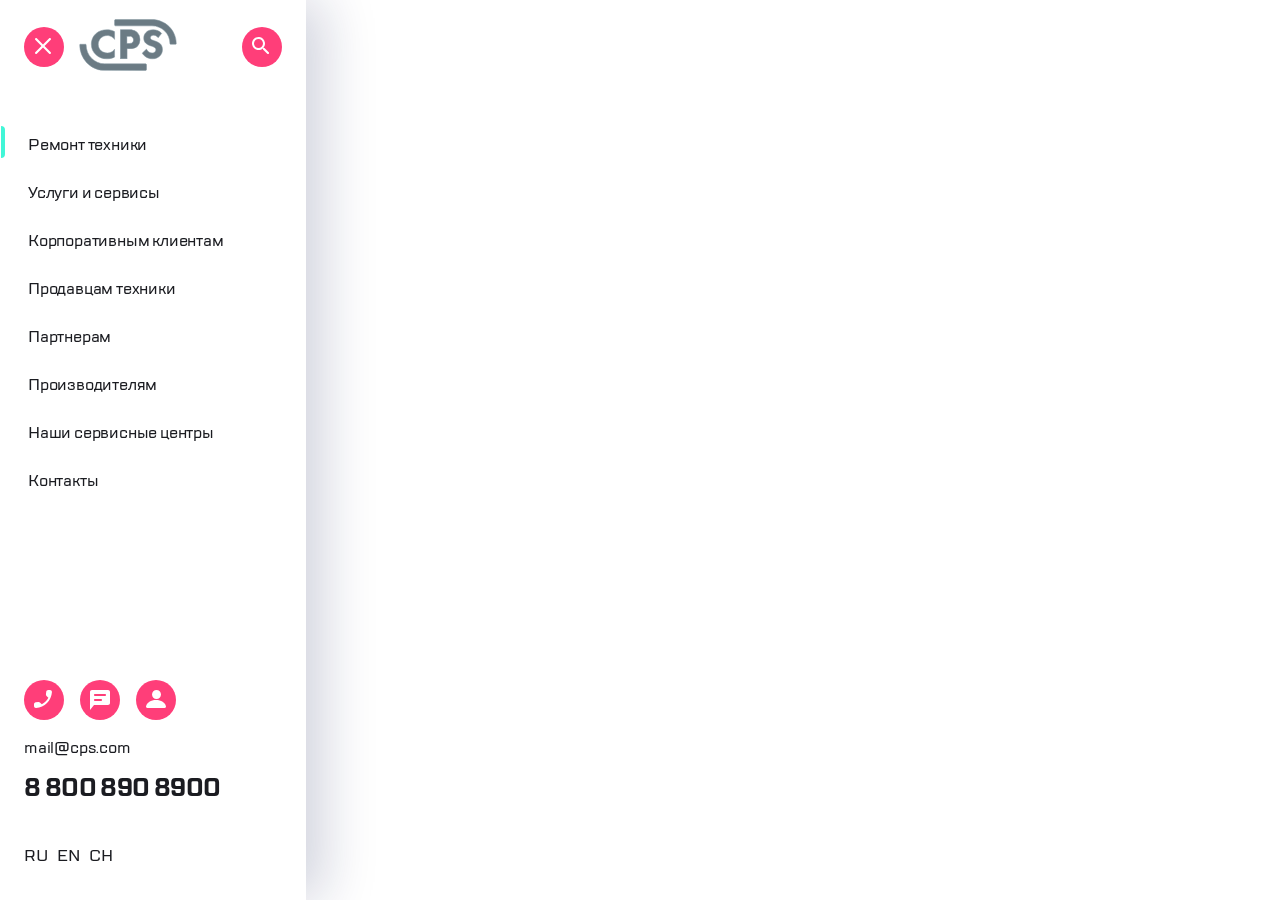
==== maket1.4/index.html @ d53dafe7 "Add files via upload" ====
<!DOCTYPE html>
<html lang="en">
<head>
  <meta charset="UTF-8">
  <link rel="stylesheet" href="stylesidemenu.css">
  <meta http-equiv="X-UA-Compatible" content="IE=edge">
  <meta name="viewport" content="width=device-width, initial-scale=1.0">
  <title>Document</title>
</head>
<body>
    <nav class="menu">
      <div class="menu__header">
        <a class="btn" href="#"><img class="image_pos" src="icon/cancel.svg" alt="menu cancel"></a>
        <a href="#" class="menu__logo"><img src="icon/logo.svg" alt="logo"></a>
        <a class="btn" href="#"><img class="image_pos" src="icon/search.svg" alt="menu search"></a>
      </div>
      <ul class="menu__items">
        <li class="menu__list menu_list--default"><a class="menu__header--link" href="#"><span>Ремонт техники</span></a></li>
        <li class="menu__list"><a class="menu__header--link" href="#">Услуги и сервисы</a></li>
        <li class="menu__list"><a class="menu__header--link" href="#">Корпоративным клиентам</a></li>
        <li class="menu__list"><a class="menu__header--link" href="#">Продавцам техники</a></li>
        <li class="menu__list"><a class="menu__header--link" href="#">Партнерам</a></li>
        <li class="menu__list"><a class="menu__header--link" href="#">Производителям</a></li>
        <li class="menu__list"><a class="menu__header--link" href="#">Наши сервисные центры</a></li>
        <li class="menu__list"><a class="menu__header--link" href="#">Контакты</a></li>
      </ul>
      <div class="menu__footer">
        <div class="footer__contact">
          <div class="footer__btn">
            <a href="#" class="btn footer__call"><img class="image_pos" src="icon/call.svg" alt="footer call"></a></button>
            <a href="#" class="btn footer__chat"><img class="image_pos" src="icon/chat.svg" alt="footer chat"></a>
            <a href="#" class="btn footer__profile"><img class="image_pos" src="icon/profile.svg" alt="footer profile"></a>
          </div>
          <a href="mailto:mail@cps.com" class="footer__mail">mail@cps.com</a>
          <a href="tel:88008908900" class="footer__number">8 800 890 8900</a>
        </div>
        <div class="footer__lang">
          <a href="#" class="footer__lang--items">RU</a>
          <a href="#" class="footer__lang--items">EN</a>
          <a href="#" class="footer__lang--items">CH</a>
        </div>
      </div>
    </nav>
  </div> 
</body>
</html>
---- maket1.4/stylesidemenu.css ----
/* шрифты */

@font-face {
  font-family: TTLakesSection;
  src: url(fonts/TTLakes-Medium.ttf);
}

@font-face {
  font-family: TTLakes;
  src: url(fonts/TTLakes-Bold.ttf);
}

/* обнуление */

h1, p {margin: 0; padding: 0;}

a{
  text-decoration: none;
}

/* разметка */

body{
  margin: 0px;
  background-color: #FFFFFF;
}

.container{
  max-width: 1024px;
  margin: 0 auto;
}


.btn{
  width: 40px;
  height: 40px;
  border-radius: 50%;
  background: #ff3e79;
  border: none;
  padding: 0;
}

.btn:hover{
  filter: drop-shadow(0 0 3px black);
  transition-duration: 0.2s;
  transform: scale(1.2);
  background-color: blue;
}

.menu{
  display: flex;
  flex-direction: column;
  justify-content: space-between;
  height: calc(var(--vh, 1vh) * 100);
  position: fixed;
  overflow: auto;
  box-shadow: 16px 0 52px rgb(14 24 80 / 20%);
}

::-webkit-scrollbar { 
  display: none; 
}


.menu__header{
  display: flex;
  flex-direction: row;
  justify-content: flex-start;
  align-items: center;
  margin-top: 18.73px;
  margin-bottom: 46px;
  margin-right: 24px;
  margin-left: 24px;
}

.image_pos{
  margin-top: 10px;
  margin-left: 10px;
}

.menu__logo{
  position: relative;
  background: none;
  border: none;
  padding: 0;
  margin: 0;
  left: 15px;
  margin-right: 80px;
}

.menu__items{
  display: flex;
  flex-direction: column;
  justify-content: flex-start;
  list-style: none;
  padding: 0;
  margin: 0 16px 16px 16px;
  position: relative;
}

.menu__list{
  padding: 12px;
}

.menu_list--default::before{
  content: '';
  position: absolute;
  height: 32px;
  width: 4px;
  left: -15px;
  top: 5px;
  background-color: #41f6d7;
  border-top-right-radius: 4px;
  border-bottom-right-radius: 4px;
}

.menu__header--link{
  display: block;
  line-height: 24px;
  font-family: 'TTLakesSection', sans-serif;
  height: 24px;
  font-size: 16px;
  letter-spacing: -0.2px;
  color: #1B1C21;
  width: auto;
}


.menu__header--link:hover{
  color: #7E7E82;
}

.menu__header--link:focus{
  color: #7E7E82;
}


.menu__footer{
  display: flex;
  flex-direction: column;
  justify-content: flex-start;
  margin-top: auto;
  margin-left: 24px;
}

.footer__contact{
  display: flex;
  flex-direction: column;
}

.footer__btn{
  display: flex;
  flex-direction: row;
  justify-content: flex-start;
  margin-bottom: 16px;
}

.footer__call,
.footer__chat{
  margin-right: 16px;
}

.footer__mail{
  line-height: 24px;
  font-family: 'TTLakesSection', sans-serif;
  height: 24px;
  font-size: 16px;
  letter-spacing: -0.2px;
  color: #1B1C21;
  margin-bottom: 12px;
}

.footer__number{
  line-height: 32px;
  font-family: 'TTLakes';
  height: 32px;
  font-size: 24px;
  letter-spacing: -0.6px;
  color: #1B1C21;
  margin-bottom: 40px;
}

.footer__lang{
  margin-bottom: 32px;
}

.footer__lang--items{
  border: none;
  background: none;
  padding: 0;
  height: 24px;
  font-family: 'TTLakesSection';
  font-size: 16px;
  line-height: 24px;
  margin-right: 5px;
  color: #1B1C21;
}

.footer__lang--items:hover{
  color: #7E7E82;
}


.footer__lang--items:focus{
  color: #7E7E82;
}
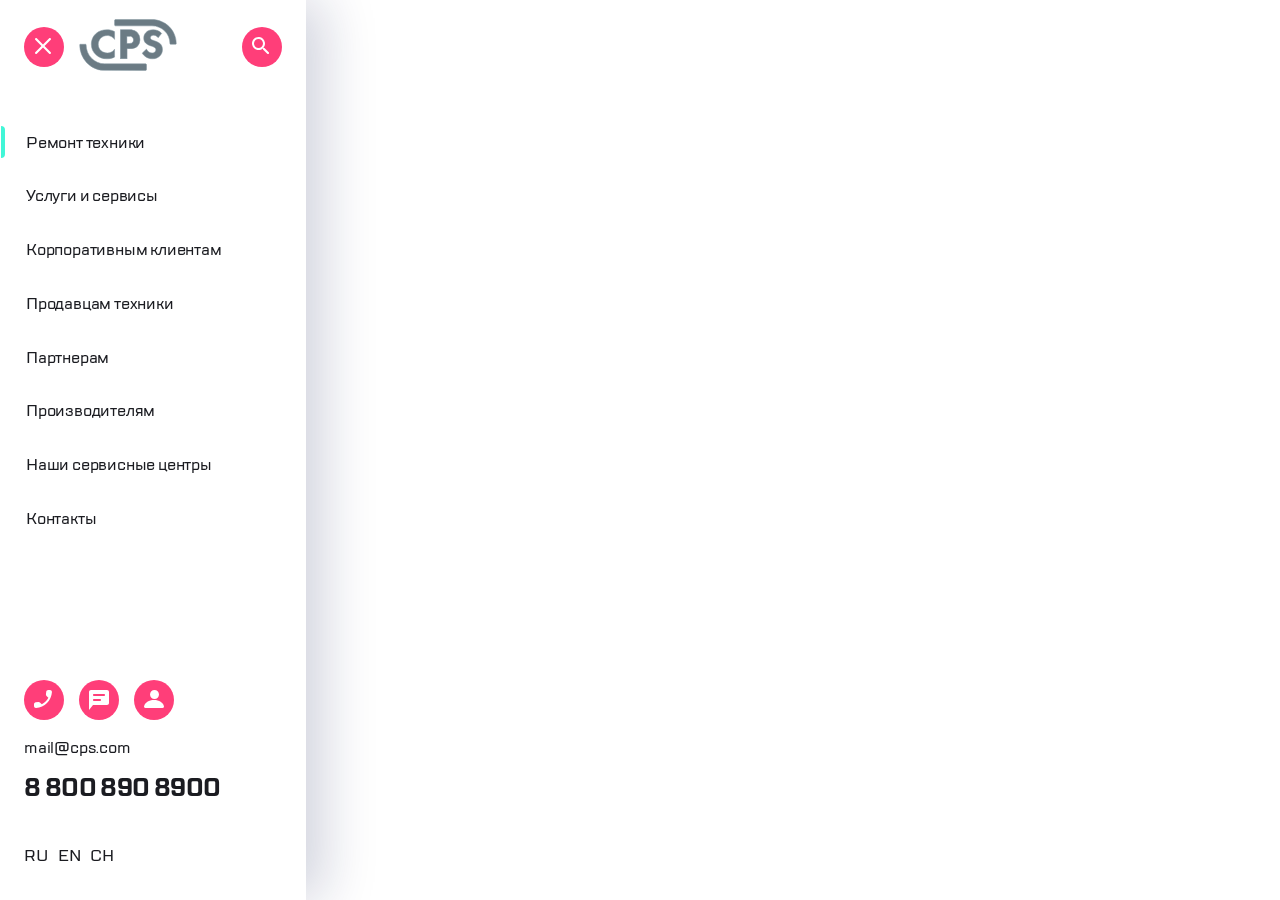
==== commit f95fea12: "commit" ====
--- a/maket1.4/index.html
+++ b/maket1.4/index.html
@@ -27,7 +27,7 @@
       <div class="menu__footer">
         <div class="footer__contact">
           <div class="footer__btn">
-            <a href="#" class="btn footer__call"><img class="image_pos" src="icon/call.svg" alt="footer call"></a></button>
+            <a href="#" class="btn footer__call"><img class="image_pos" src="icon/call.svg" alt="footer call"></a>
             <a href="#" class="btn footer__chat"><img class="image_pos" src="icon/chat.svg" alt="footer chat"></a>
             <a href="#" class="btn footer__profile"><img class="image_pos" src="icon/profile.svg" alt="footer profile"></a>
           </div>
--- a/maket1.4/stylesidemenu.css
+++ b/maket1.4/stylesidemenu.css
@@ -12,26 +12,30 @@
 
 /* обнуление */
 
-h1, p {margin: 0; padding: 0;}
+h1,
+p {
+  margin: 0;
+  padding: 0;
+}
 
-a{
+a {
   text-decoration: none;
 }
 
 /* разметка */
 
-body{
+body {
   margin: 0px;
   background-color: #FFFFFF;
 }
 
-.container{
+.container {
   max-width: 1024px;
   margin: 0 auto;
 }
 
 
-.btn{
+.btn {
   width: 40px;
   height: 40px;
   border-radius: 50%;
@@ -40,14 +44,14 @@
   padding: 0;
 }
 
-.btn:hover{
+.btn:hover {
   filter: drop-shadow(0 0 3px black);
   transition-duration: 0.2s;
   transform: scale(1.2);
   background-color: blue;
 }
 
-.menu{
+.menu {
   display: flex;
   flex-direction: column;
   justify-content: space-between;
@@ -57,28 +61,28 @@
   box-shadow: 16px 0 52px rgb(14 24 80 / 20%);
 }
 
-::-webkit-scrollbar { 
-  display: none; 
+::-webkit-scrollbar {
+  display: none;
 }
 
 
-.menu__header{
+.menu__header {
   display: flex;
   flex-direction: row;
   justify-content: flex-start;
   align-items: center;
   margin-top: 18.73px;
-  margin-bottom: 46px;
+  margin-bottom: 30px;
   margin-right: 24px;
   margin-left: 24px;
 }
 
-.image_pos{
+.image_pos {
   margin-top: 10px;
   margin-left: 10px;
 }
 
-.menu__logo{
+.menu__logo {
   position: relative;
   background: none;
   border: none;
@@ -88,21 +92,20 @@
   margin-right: 80px;
 }
 
-.menu__items{
+.menu__items {
   display: flex;
   flex-direction: column;
-  justify-content: flex-start;
+  justify-content: space-between;
+  height: 400px;
   list-style: none;
-  padding: 0;
-  margin: 0 16px 16px 16px;
+  padding: 10px;
+  margin-left: 16px;
   position: relative;
 }
 
-.menu__list{
-  padding: 12px;
-}
 
-.menu_list--default::before{
+
+.menu_list--default::before {
   content: '';
   position: absolute;
   height: 32px;
@@ -114,7 +117,7 @@
   border-bottom-right-radius: 4px;
 }
 
-.menu__header--link{
+.menu__header--link {
   display: block;
   line-height: 24px;
   font-family: 'TTLakesSection', sans-serif;
@@ -125,17 +128,11 @@
   width: auto;
 }
 
-
-.menu__header--link:hover{
+.menu__header--link:hover {
   color: #7E7E82;
 }
 
-.menu__header--link:focus{
-  color: #7E7E82;
-}
-
-
-.menu__footer{
+.menu__footer {
   display: flex;
   flex-direction: column;
   justify-content: flex-start;
@@ -143,24 +140,20 @@
   margin-left: 24px;
 }
 
-.footer__contact{
+.footer__contact {
   display: flex;
   flex-direction: column;
 }
 
-.footer__btn{
+.footer__btn {
   display: flex;
   flex-direction: row;
-  justify-content: flex-start;
+  justify-content: space-between;
+  width: 150px;
   margin-bottom: 16px;
 }
 
-.footer__call,
-.footer__chat{
-  margin-right: 16px;
-}
-
-.footer__mail{
+.footer__mail {
   line-height: 24px;
   font-family: 'TTLakesSection', sans-serif;
   height: 24px;
@@ -170,7 +163,7 @@
   margin-bottom: 12px;
 }
 
-.footer__number{
+.footer__number {
   line-height: 32px;
   font-family: 'TTLakes';
   height: 32px;
@@ -180,11 +173,14 @@
   margin-bottom: 40px;
 }
 
-.footer__lang{
+.footer__lang {
+  display: flex;
+  justify-content: space-between;
+  width: 90px;
   margin-bottom: 32px;
 }
 
-.footer__lang--items{
+.footer__lang--items {
   border: none;
   background: none;
   padding: 0;
@@ -192,16 +188,9 @@
   font-family: 'TTLakesSection';
   font-size: 16px;
   line-height: 24px;
-  margin-right: 5px;
   color: #1B1C21;
 }
 
-.footer__lang--items:hover{
+.footer__lang--items:hover {
   color: #7E7E82;
-}
-
-
-.footer__lang--items:focus{
-  color: #7E7E82;
-}
-
+}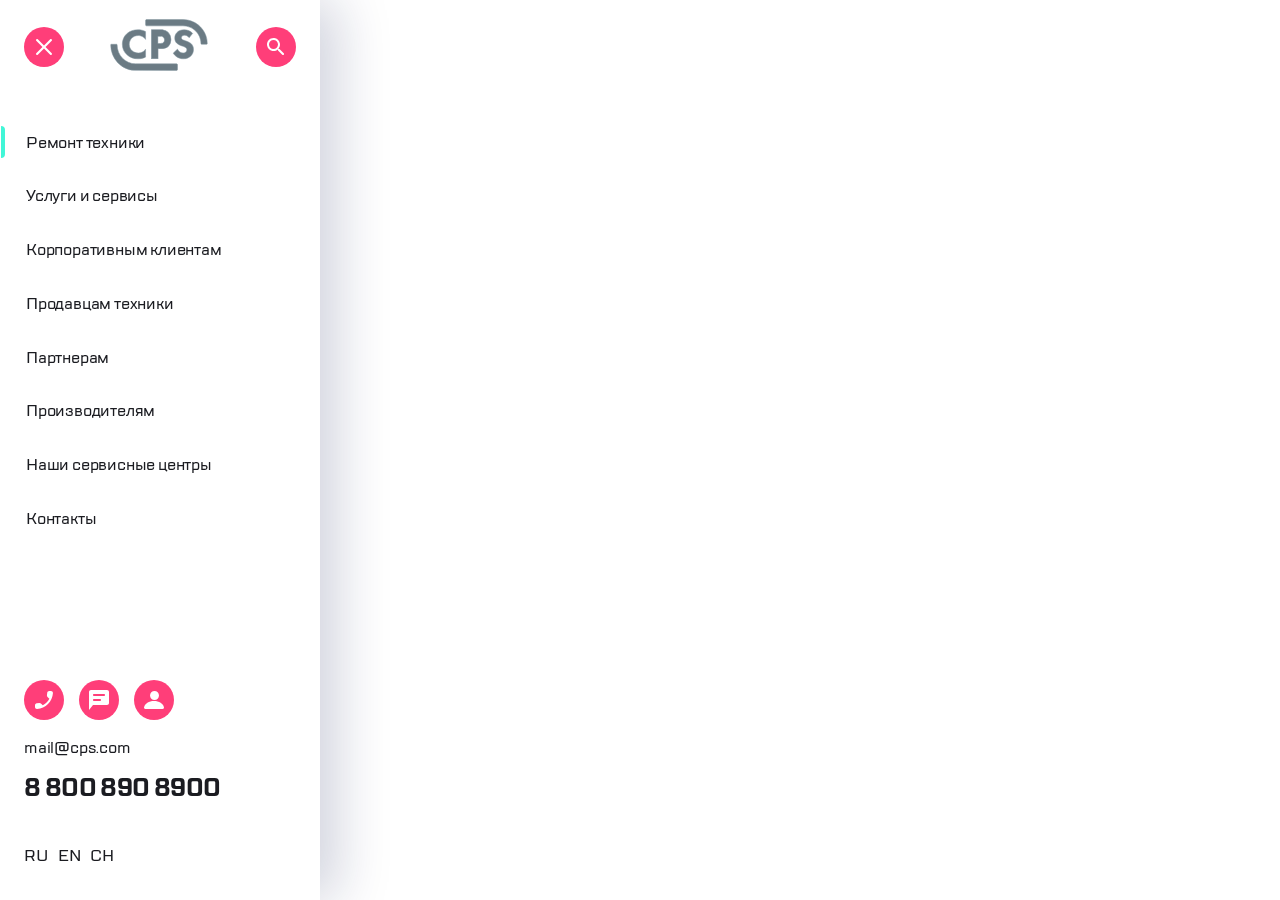
==== commit cb448e5c: "Add files via upload" ====
--- a/maket1.4/index.html
+++ b/maket1.4/index.html
@@ -1,5 +1,6 @@
 <!DOCTYPE html>
 <html lang="en">
+
 <head>
   <meta charset="UTF-8">
   <link rel="stylesheet" href="stylesidemenu.css">
@@ -7,15 +8,18 @@
   <meta name="viewport" content="width=device-width, initial-scale=1.0">
   <title>Document</title>
 </head>
+
 <body>
-    <nav class="menu">
-      <div class="menu__header">
-        <a class="btn" href="#"><img class="image_pos" src="icon/cancel.svg" alt="menu cancel"></a>
-        <a href="#" class="menu__logo"><img src="icon/logo.svg" alt="logo"></a>
-        <a class="btn" href="#"><img class="image_pos" src="icon/search.svg" alt="menu search"></a>
-      </div>
+  <div class="menu">
+    <div class="menu__header">
+      <a class="btn" href="#"><img src="icon/cancel.svg" alt="menu cancel"></a>
+      <a href="#" class="menu__logo"><img src="icon/logo.svg" alt="logo"></a>
+      <a class="btn" href="#"><img class="image_pos" src="icon/search.svg" alt="menu search"></a>
+    </div>
+    <nav>
       <ul class="menu__items">
-        <li class="menu__list menu_list--default"><a class="menu__header--link" href="#"><span>Ремонт техники</span></a></li>
+        <li class="menu__list menu_list--default"><a class="menu__header--link" href="#"><span>Ремонт техники</span></a>
+        </li>
         <li class="menu__list"><a class="menu__header--link" href="#">Услуги и сервисы</a></li>
         <li class="menu__list"><a class="menu__header--link" href="#">Корпоративным клиентам</a></li>
         <li class="menu__list"><a class="menu__header--link" href="#">Продавцам техники</a></li>
@@ -24,23 +28,25 @@
         <li class="menu__list"><a class="menu__header--link" href="#">Наши сервисные центры</a></li>
         <li class="menu__list"><a class="menu__header--link" href="#">Контакты</a></li>
       </ul>
-      <div class="menu__footer">
-        <div class="footer__contact">
-          <div class="footer__btn">
-            <a href="#" class="btn footer__call"><img class="image_pos" src="icon/call.svg" alt="footer call"></a>
-            <a href="#" class="btn footer__chat"><img class="image_pos" src="icon/chat.svg" alt="footer chat"></a>
-            <a href="#" class="btn footer__profile"><img class="image_pos" src="icon/profile.svg" alt="footer profile"></a>
-          </div>
-          <a href="mailto:mail@cps.com" class="footer__mail">mail@cps.com</a>
-          <a href="tel:88008908900" class="footer__number">8 800 890 8900</a>
+    </nav>
+    <div class="menu__footer">
+      <div class="footer__contact">
+        <div class="footer__btn">
+          <a href="#" class="btn"><img src="icon/call.svg" alt="footer call"></a>
+          <a href="#" class="btn"><img src="icon/chat.svg" alt="footer chat"></a>
+          <a href="#" class="btn"><img src="icon/profile.svg" alt="footer profile"></a>
         </div>
-        <div class="footer__lang">
-          <a href="#" class="footer__lang--items">RU</a>
-          <a href="#" class="footer__lang--items">EN</a>
-          <a href="#" class="footer__lang--items">CH</a>
-        </div>
+        <a href="mailto:mail@cps.com" class="footer__mail">mail@cps.com</a>
+        <a href="tel:88008908900" class="footer__number">8 800 890 8900</a>
       </div>
-    </nav>
-  </div> 
+      <div class="footer__lang">
+        <a href="#" class="footer__lang--items">RU</a>
+        <a href="#" class="footer__lang--items">EN</a>
+        <a href="#" class="footer__lang--items">CH</a>
+      </div>
+    </div>
+  </div>
+  </div>
 </body>
+
 </html>--- a/maket1.4/stylesidemenu.css
+++ b/maket1.4/stylesidemenu.css
@@ -36,6 +36,9 @@
 
 
 .btn {
+  display: flex;
+  justify-content: center;
+  align-items: center;
   width: 40px;
   height: 40px;
   border-radius: 50%;
@@ -59,6 +62,7 @@
   position: fixed;
   overflow: auto;
   box-shadow: 16px 0 52px rgb(14 24 80 / 20%);
+  width: 320px;
 }
 
 ::-webkit-scrollbar {
@@ -69,7 +73,7 @@
 .menu__header {
   display: flex;
   flex-direction: row;
-  justify-content: flex-start;
+  justify-content: space-between;
   align-items: center;
   margin-top: 18.73px;
   margin-bottom: 30px;
@@ -77,10 +81,7 @@
   margin-left: 24px;
 }
 
-.image_pos {
-  margin-top: 10px;
-  margin-left: 10px;
-}
+
 
 .menu__logo {
   position: relative;
@@ -88,8 +89,9 @@
   border: none;
   padding: 0;
   margin: 0;
-  left: 15px;
-  margin-right: 80px;
+
+  width: 100px;
+
 }
 
 .menu__items {
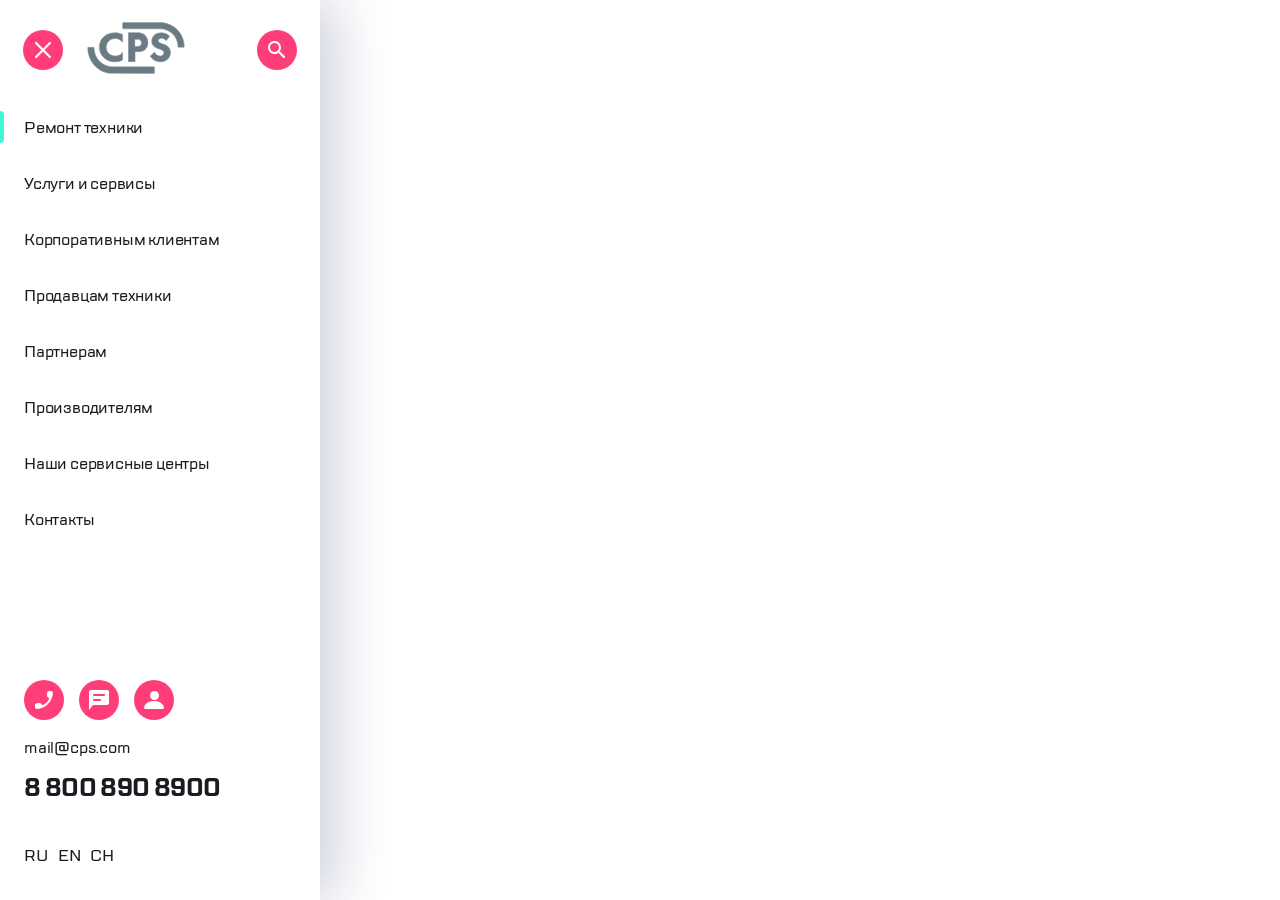
==== commit c66ec9cb: "Add files via upload" ====
--- a/maket1.4/index.html
+++ b/maket1.4/index.html
@@ -13,20 +13,22 @@
   <div class="menu">
     <div class="menu__header">
       <a class="btn" href="#"><img src="icon/cancel.svg" alt="menu cancel"></a>
-      <a href="#" class="menu__logo"><img src="icon/logo.svg" alt="logo"></a>
-      <a class="btn" href="#"><img class="image_pos" src="icon/search.svg" alt="menu search"></a>
+      <div class="header-section">
+        <a href="#" class="menu__logo"><img src="icon/logo.svg" alt="logo"></a>
+        <a class="btn" href="#"><img class="image_pos" src="icon/search.svg" alt="menu search"></a>
+      </div>
     </div>
-    <nav>
-      <ul class="menu__items">
-        <li class="menu__list menu_list--default"><a class="menu__header--link" href="#"><span>Ремонт техники</span></a>
+    <nav class="nav">
+      <ul class="nav__items">
+        <li class="nav_list--default"><a class="nav__link" href="#"><span>Ремонт техники</span></a>
         </li>
-        <li class="menu__list"><a class="menu__header--link" href="#">Услуги и сервисы</a></li>
-        <li class="menu__list"><a class="menu__header--link" href="#">Корпоративным клиентам</a></li>
-        <li class="menu__list"><a class="menu__header--link" href="#">Продавцам техники</a></li>
-        <li class="menu__list"><a class="menu__header--link" href="#">Партнерам</a></li>
-        <li class="menu__list"><a class="menu__header--link" href="#">Производителям</a></li>
-        <li class="menu__list"><a class="menu__header--link" href="#">Наши сервисные центры</a></li>
-        <li class="menu__list"><a class="menu__header--link" href="#">Контакты</a></li>
+        <li><a class="nav__link" href="#">Услуги и сервисы</a></li>
+        <li><a class="nav__link" href="#">Корпоративным клиентам</a></li>
+        <li><a class="nav__link" href="#">Продавцам техники</a></li>
+        <li><a class="nav__link" href="#">Партнерам</a></li>
+        <li><a class="nav__link" href="#">Производителям</a></li>
+        <li><a class="nav__link" href="#">Наши сервисные центры</a></li>
+        <li><a class="nav__link" href="#">Контакты</a></li>
       </ul>
     </nav>
     <div class="menu__footer">
@@ -46,7 +48,5 @@
       </div>
     </div>
   </div>
-  </div>
 </body>
-
 </html>--- a/maket1.4/stylesidemenu.css
+++ b/maket1.4/stylesidemenu.css
@@ -50,14 +50,13 @@
 .btn:hover {
   filter: drop-shadow(0 0 3px black);
   transition-duration: 0.2s;
-  transform: scale(1.2);
+  opacity: 0.6;
   background-color: blue;
 }
 
 .menu {
   display: flex;
   flex-direction: column;
-  justify-content: space-between;
   height: calc(var(--vh, 1vh) * 100);
   position: fixed;
   overflow: auto;
@@ -73,53 +72,47 @@
 .menu__header {
   display: flex;
   flex-direction: row;
-  justify-content: space-between;
+  justify-content: space-evenly;
   align-items: center;
-  margin-top: 18.73px;
-  margin-bottom: 30px;
-  margin-right: 24px;
-  margin-left: 24px;
+  min-height: 100px;
 }
 
-
-
-.menu__logo {
-  position: relative;
-  background: none;
-  border: none;
-  padding: 0;
-  margin: 0;
-
-  width: 100px;
-
+.header-section {
+  display: flex;
+  align-items: center;
+  justify-content: space-between;
+  width: 210px;
 }
 
-.menu__items {
+.nav {
+  margin-left: 24px;
+  height: 400px;
+}
+
+.nav__items {
   display: flex;
   flex-direction: column;
-  justify-content: space-between;
-  height: 400px;
+  gap: 32px;
+  padding: 0;
   list-style: none;
-  padding: 10px;
-  margin-left: 16px;
   position: relative;
 }
 
 
 
-.menu_list--default::before {
+.nav_list--default::before {
   content: '';
   position: absolute;
   height: 32px;
   width: 4px;
-  left: -15px;
-  top: 5px;
+  left: -24px;
+  top: -5px;
   background-color: #41f6d7;
   border-top-right-radius: 4px;
   border-bottom-right-radius: 4px;
 }
 
-.menu__header--link {
+.nav__link {
   display: block;
   line-height: 24px;
   font-family: 'TTLakesSection', sans-serif;
@@ -130,7 +123,7 @@
   width: auto;
 }
 
-.menu__header--link:hover {
+.nav__link:hover {
   color: #7E7E82;
 }
 
